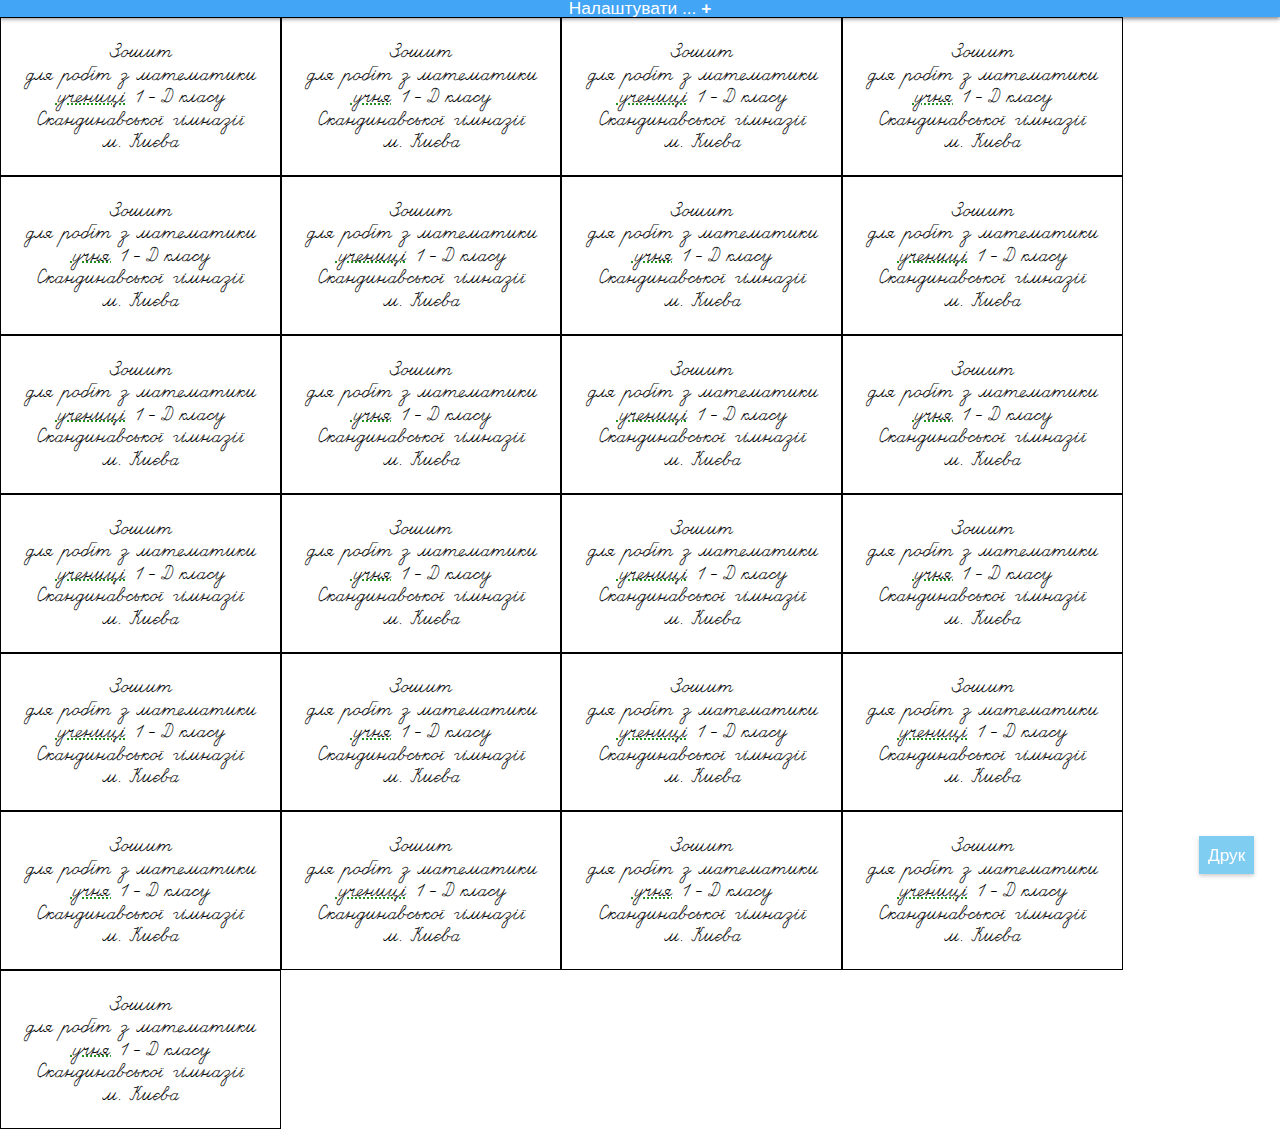
==== index.html @ 25c9f930 "added some optional lines" ====
<!DOCTYPE html>
<html>
<head>
	<meta charset="UTF-8">
	<title>Генератор бірок до зошитів - Скандинавська гімназія</title>
	<link rel="stylesheet" href="app.css" type="text/css" />
	<link rel="stylesheet" href="app-print.css" media="print" type="text/css" />
	<script type="text/javascript" src='pru.js'></script>
	<script type="text/javascript" src="app.js"></script>
</head>
<body>
	<input type="checkbox" id="formswitch">
	<form id="shields_form">
		<label for="formswitch" class="button">Налаштувати ... </label>
		<label id="dim">Розмір:<input type="range" min="0.5" max="2" step="0.1" name="x" value=1 onchange="App.changeX(this.value)">
		</label>

		<label for="firstline_text">
      <input type="checkbox" class="info" message="Ввімкнути/вимкнути рядок" name="fline" checked=true onchange='App.line0(this.checked)'>
      <input type="text" name="firstline_text" id="firstline_text" placeholder="Зошит" oninput="App.line0(this.value)">
    </label>

		<label for="classname">
			<input type="checkbox" class="info" message="Ввімкнути/вимкнути рядок" name="sline" checked=true onchange="App.setClassname(this.checked)">
			<input type="text" name="classname" id="classname" placeholder="для робіт з математики" oninput="App.setClassname(this.value)">
		</label>

    <label for="classname2">
      <input type="checkbox" class="info" message="Ввімкнути/вимкнути рядок" name="thline" onchange="App.setclsname2(this.checked)">
      <input type="text" name="classname2" id="classname2" oninput="App.setclsname2(this.value)">
    </label>

		<label>учня|учениці <input type="text" name="grade" placeholder="1 - Д" oninput="App.setGrade(this.value)"> класу</label>
		<label>Скандинавської гімназії</label>
		<label>м. Києва</label>
		<label>Прізвища та імена дітей (в родовому відмінку, в стовпчик або через кому): <textarea name=kids oninput="App.setKids(this.value)"></textarea></label>
	</form>
	<div class="pages" id="output">	</div>
	<div class="button hoist info" message="Для правильного друку в налаштуваннях друку слід встановити орієнтацію сторінки - альбомну(landscape), і нульові поля" id="print" onclick="window.print()">Друк</div>
</body>
</html>
---- app.css ----
@font-face {
	font-family: Pru;
	src: url('pru.ttf');
}
*, *:after, *:before {
	box-sizing: border-box;
}
:root {
	font-size: 13pt;
	font-family: sans-serif;
}
body {
	margin: 0px;
	padding: 0px;
}
input#formswitch {
	display:none;
}
form {
	display: flex; display: -webkit-flex;
	-webkit-flex-direction: row; -ms-flex-direction: row; flex-direction: row;
	flex-wrap: wrap;
	padding: 0px;
	min-height: 5em;
	max-height: 10em;
	-webkit-align-items: baseline; align-items: baseline;
	-webkit-justify-content: space-around; justify-content: space-around;
	box-shadow: 0px 2px 4px rgba(56,56,56,0.6);
	overflow:hidden;
	transition: max-height ease-out 0.2s, min-height ease-out 0.2s;
}
#formswitch:not(:checked) + form {
	max-height: 1em;
	min-height: 0px;
	padding:0px;
	transition: max-height ease-in 0.2s, min-height ease-in 0.2s;
}
#formswitch:not(:checked) + form :not([for="formswitch"]) {
	opacity: 0;
	transition: opacity linear 0.2s;
}
#formswitch:checked + form label[for="formswitch"]:after {
	transform: rotateZ(45deg);
	transition: transform linear 0.2s;
}
form label[for="formswitch"] {
	-webkit-flex: 100% 1 0;
	-ms-flex: 100% 1 0;
	flex: 100% 1 0;
	padding: 0em;
	margin:0px;
	line-height: 1em;
	display: block;
}
form label[for="formswitch"]:after {
	content: "+";
	font-weight: bold;
	display: inline-block;
	transition: transform linear 0.2s;
}
form *{
	display: inline-block;
	vertical-align: middle;
	text-align: center;
}
form > *{
	padding: 0px 0.1em;
	border-right: solid grey 1px;
	-webkit-flex: auto 1 1;
	-ms-flex: auto 1 1;
	flex: auto 1 1;
	line-height: 2em;
}
form > *:last-child, form > *:first-child{
	border: none;
}
form textarea {
	min-height:5em;
}
form #dim {
	background-color: #bdbdbd;
}
.shield {
	display: flex; display: -webkit-flex;
	-webkit-flex-direction: column; -ms-flex-direction: column; flex-direction: column;
	flex-wrap: nowrap;
	-webkit-align-items: stretch; align-items: stretch;
	-webkit-justify-content: center; justify-content: center;
	font-family: Pru;
	font-size: 1em;
	-webkit-flex: auto 1 1;
	-ms-flex: auto 1 1;
	flex: auto 1 1;
	height: auto;
	line-height: 0.5em;
	text-align: center;
	padding: 5mm 0px 3mm;
	border: solid 0.5px black;
}
.shield#pad{
	visibility: hidden
}
.shield p {
	-webkit-flex: 0.5em 0 1;
	-ms-flex: 0.5em 0 1;
	flex: 0.5em 0 1;
	margin: 0.4em 1em;
	/* white-space: nowrap; */
}
.shield p:empty, .shield p[hide="true"] {
	display: none;
}
.rotatable {
	position: relative;
	text-decoration: underline;
	text-decoration-style: dotted;
	text-decoration-color: green;
	cursor: pointer
}
.info {
	position: relative;
}
.rotatable:hover:after, .warning:hover:after, .info:hover:after {
	display: block;
	position: absolute;
	content: attr(message);
	background-color: ivory;
	color: black;
	padding: 0.3em;
	box-shadow: 0px 2px 4px rgba(56,56,56,0.6);
	width: auto;
	max-width: 20em;
	bottom: 2em;
	left: 1em;
	font-family: sans-serif;
	font-size: 8pt;
	line-height: 1em;
}
.warning {
	position: relative;
	border: dotted 1px red;
}
.rotatable:hover:after {
	content: "Для перемикання значень - клацніть";
}
.pages {
	width: 297mm;
	height: 210mm;
	overflow:visible;
	display: flex; display: -webkit-flex;
	-webkit-flex-direction: row; -ms-flex-direction: row; flex-direction: row;
	flex-wrap: wrap;
}
.button {
	display: inline-block;
	position: relative;
	text-align: center;
	background-color: #039be5;
	line-height: 2em;
	color: white;
	padding: 0.1em 0.5em;
	margin: 0.5em;
	cursor: pointer;
	transition: background-color linear 0.1s;
}
.button:hover{
	background-color: #42a5f5;
	transition: background-color linear 0.1s;
}
.button:active {
	background-color: #039be5;
}
.hoist {
	position: fixed;
	opacity: 0.5;
	box-shadow: 0px 2px 4px rgba(56,56,56,0.5);
}
.hoist:hover {
	opacity: 1;
}
#print.button{
	bottom: 1em;
	right: 1em;
}
#print.button:after{
	right:1em;
	left: unset;
	bottom: 3em;
}
---- app-print.css ----
form, #formswitch, .button {display:none}
@page, body {
	size: A4 landscape;
	margin: 0px;
	padding: 0px;
}
.rotatable, .warning {
	text-decoration: none;
}
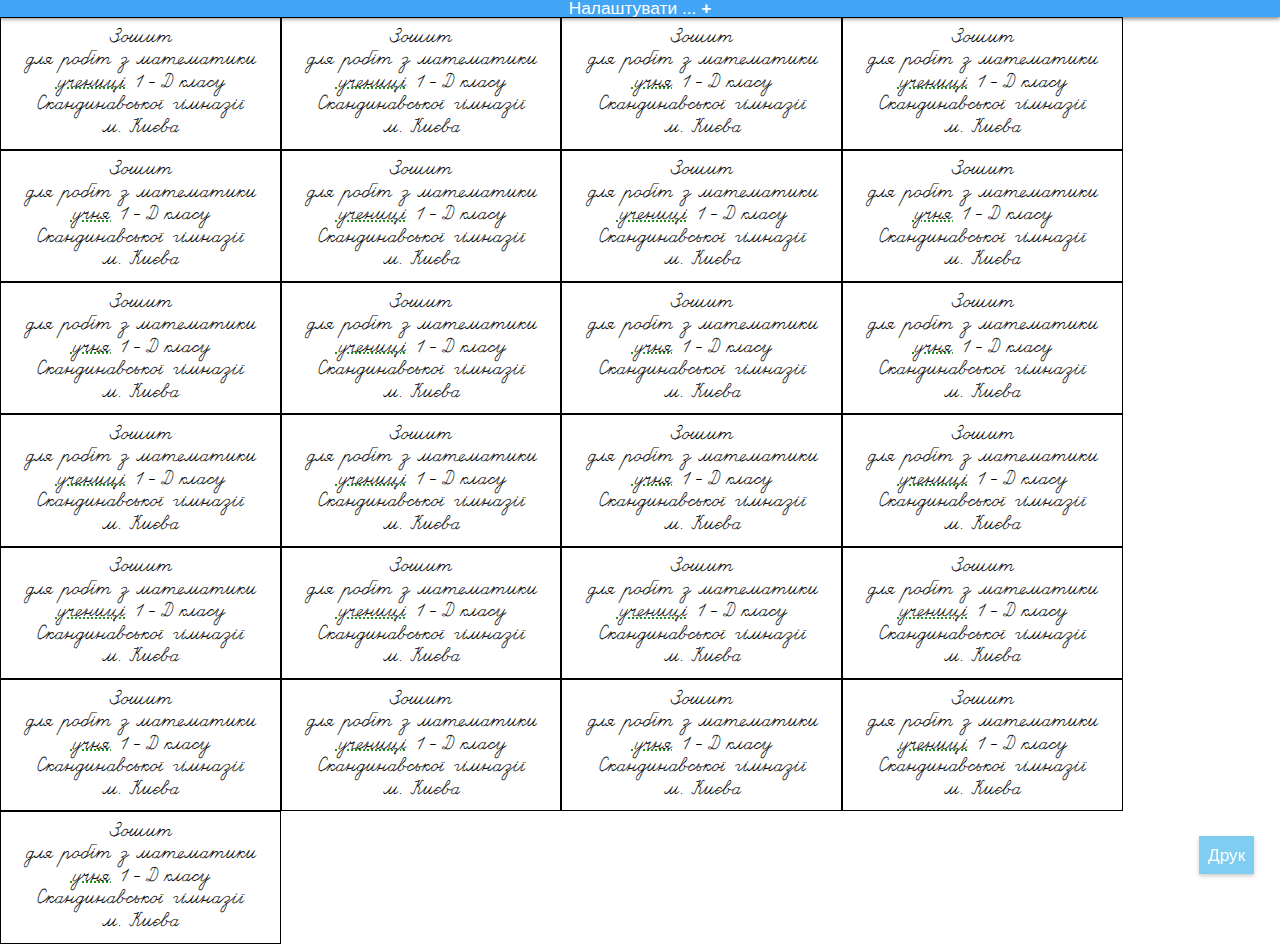
==== commit ea128f9e: "fixed debounced updates, fallback to default value when input is cleared" ====
--- a/index.html
+++ b/index.html
@@ -17,23 +17,22 @@
 
 		<label for="firstline_text">
       <input type="checkbox" class="info" message="Ввімкнути/вимкнути рядок" name="fline" checked=true onchange='App.line0(this.checked)'>
-      <input type="text" name="firstline_text" id="firstline_text" placeholder="Зошит" oninput="App.line0(this.value)">
+      <input type="text" name="firstline_text" id="firstline_text" placeholder="Зошит" oninput="App.fireChange(this)" onchange="App.line0((this.value && this.value!='')?this.value:this.placeholder)">
     </label>
 
 		<label for="classname">
 			<input type="checkbox" class="info" message="Ввімкнути/вимкнути рядок" name="sline" checked=true onchange="App.setClassname(this.checked)">
-			<input type="text" name="classname" id="classname" placeholder="для робіт з математики" oninput="App.setClassname(this.value)">
+			<input type="text" name="classname" id="classname" placeholder="для робіт з математики" oninput="App.fireChange(this)" onchange="App.setClassname(((this.value && this.value!='')?this.value:this.placeholder))">
 		</label>
 
     <label for="classname2">
-      <input type="checkbox" class="info" message="Ввімкнути/вимкнути рядок" name="thline" onchange="App.setclsname2(this.checked)">
-      <input type="text" name="classname2" id="classname2" oninput="App.setclsname2(this.value)">
+      <input type="text" name="classname2" id="classname2" oninput="App.fireChange(this)" onchange="App.setclsname2(this.value)">
     </label>
 
-		<label>учня|учениці <input type="text" name="grade" placeholder="1 - Д" oninput="App.setGrade(this.value)"> класу</label>
+		<label>учня|учениці <input type="text" name="grade" placeholder="1 - Д" oninput="App.fireChange(this)" onchange="App.setGrade((this.value && this.value!='')?this.value:this.placeholder)"> класу</label>
 		<label>Скандинавської гімназії</label>
 		<label>м. Києва</label>
-		<label>Прізвища та імена дітей (в родовому відмінку, в стовпчик або через кому): <textarea name=kids oninput="App.setKids(this.value)"></textarea></label>
+		<label>Прізвища та імена дітей (в родовому відмінку, в стовпчик або через кому): <textarea name=kids oninput="App.fireChange(this)" onchange="App.setKids(this.value)"></textarea></label>
 	</form>
 	<div class="pages" id="output">	</div>
 	<div class="button hoist info" message="Для правильного друку в налаштуваннях друку слід встановити орієнтацію сторінки - альбомну(landscape), і нульові поля" id="print" onclick="window.print()">Друк</div>
--- a/app.css
+++ b/app.css
@@ -94,7 +94,7 @@
 	height: auto;
 	line-height: 0.5em;
 	text-align: center;
-	padding: 5mm 0px 3mm;
+	padding: 0.3em 0 0.1em;
 	border: solid 0.5px black;
 }
 .shield#pad{
@@ -104,8 +104,8 @@
 	-webkit-flex: 0.5em 0 1;
 	-ms-flex: 0.5em 0 1;
 	flex: 0.5em 0 1;
-	margin: 0.4em 1em;
-	/* white-space: nowrap; */
+	margin: 0.4em 0.1em;
+	white-space: nowrap;
 }
 .shield p:empty, .shield p[hide="true"] {
 	display: none;
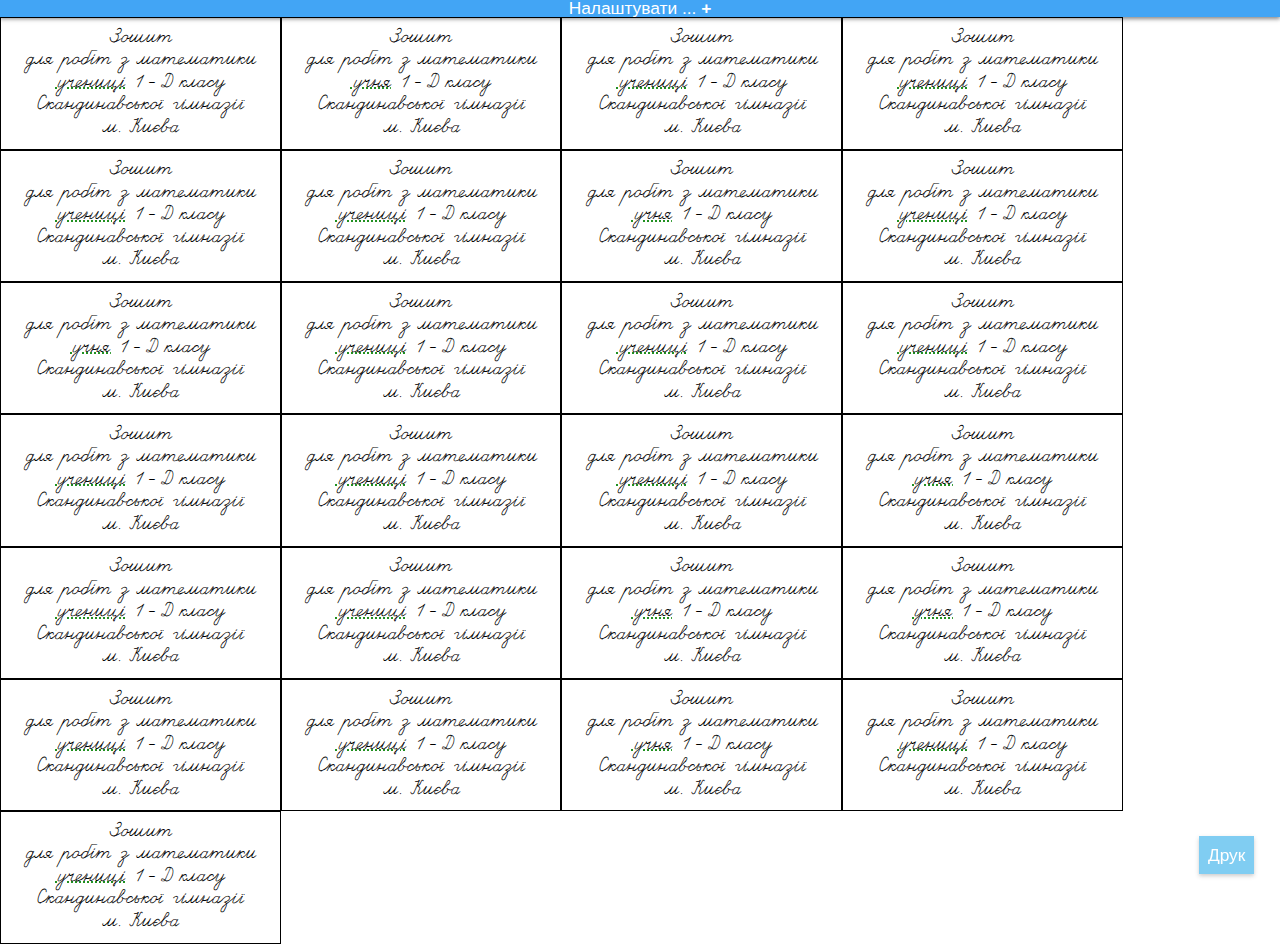
==== commit 3051d1f2: "added Save Settings link (still raw around edges)" ====
--- a/index.html
+++ b/index.html
@@ -32,7 +32,8 @@
 		<label>учня|учениці <input type="text" name="grade" placeholder="1 - Д" oninput="App.fireChange(this)" onchange="App.setGrade((this.value && this.value!='')?this.value:this.placeholder)"> класу</label>
 		<label>Скандинавської гімназії</label>
 		<label>м. Києва</label>
-		<label>Прізвища та імена дітей (в родовому відмінку, в стовпчик або через кому): <textarea name=kids oninput="App.fireChange(this)" onchange="App.setKids(this.value)"></textarea></label>
+		<label>Прізвища та імена дітей (в родовому відмінку, в стовпчик або через кому): <textarea name="kids" oninput="App.fireChange(this)" onchange="App.setKids(this.value)"></textarea></label>
+		<label onclick="App.config.dump()">Зберегти налаштування у файл</label>
 	</form>
 	<div class="pages" id="output">	</div>
 	<div class="button hoist info" message="Для правильного друку в налаштуваннях друку слід встановити орієнтацію сторінки - альбомну(landscape), і нульові поля" id="print" onclick="window.print()">Друк</div>
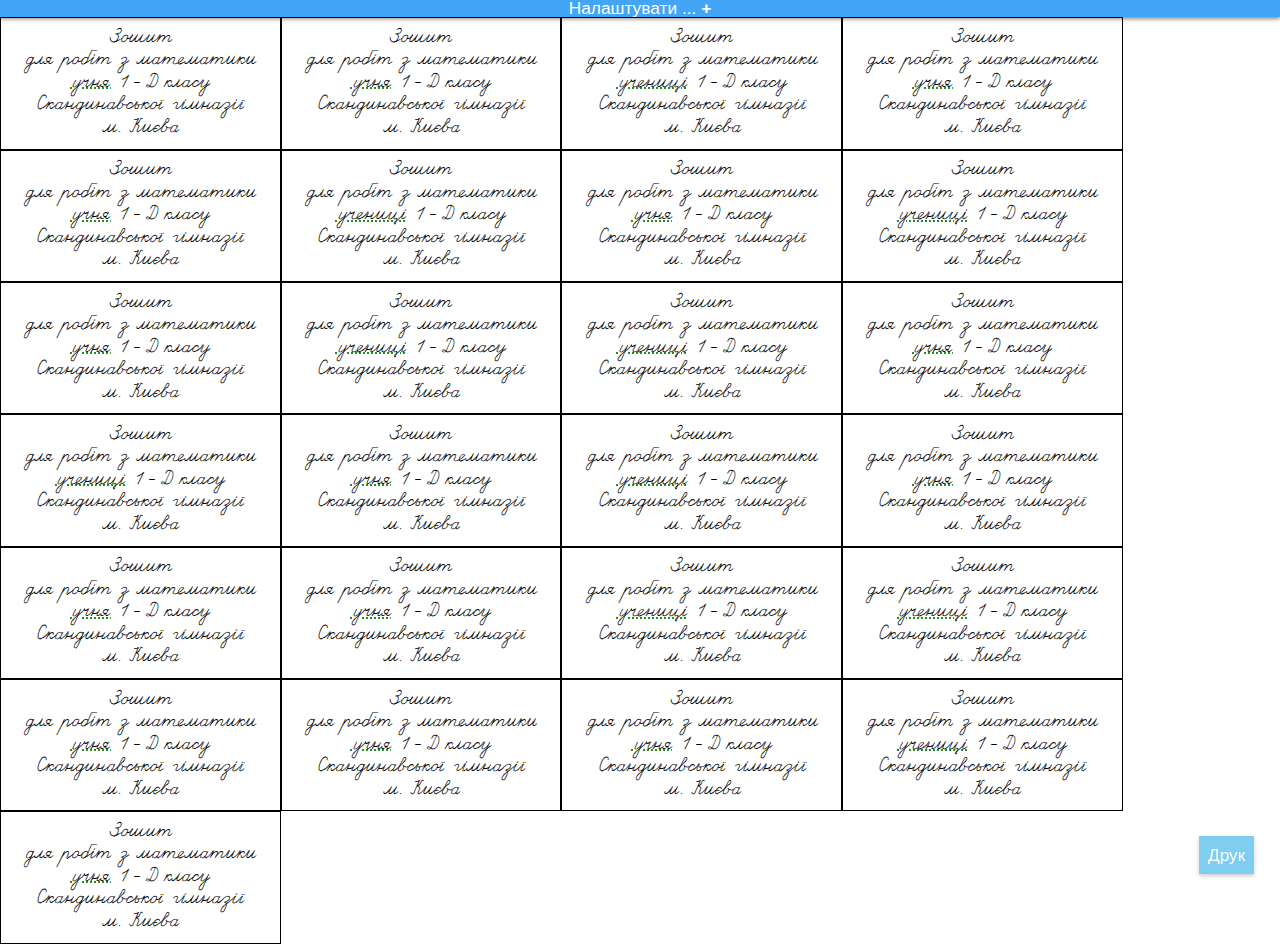
==== commit 865f90e5: "added save and load config" ====
--- a/index.html
+++ b/index.html
@@ -12,28 +12,28 @@
 	<input type="checkbox" id="formswitch">
 	<form id="shields_form">
 		<label for="formswitch" class="button">Налаштувати ... </label>
-		<label id="dim">Розмір:<input type="range" min="0.5" max="2" step="0.1" name="x" value=1 onchange="App.changeX(this.value)">
+		<label id="dim">Розмір:<input type="range" min="0.5" max="2" step="0.1" name="scale" value=1 onchange="App.changeX(this.value)">
 		</label>
 
-		<label for="firstline_text">
-      <input type="checkbox" class="info" message="Ввімкнути/вимкнути рядок" name="fline" checked=true onchange='App.line0(this.checked)'>
-      <input type="text" name="firstline_text" id="firstline_text" placeholder="Зошит" oninput="App.fireChange(this)" onchange="App.line0((this.value && this.value!='')?this.value:this.placeholder)">
+		<label for="firstline">
+      <input type="text" name="firstline" id="firstline" value="Зошит" oninput="App.fireChange(this)" onchange="App.optionalline(this.id,this.value)">
     </label>
 
 		<label for="classname">
-			<input type="checkbox" class="info" message="Ввімкнути/вимкнути рядок" name="sline" checked=true onchange="App.setClassname(this.checked)">
-			<input type="text" name="classname" id="classname" placeholder="для робіт з математики" oninput="App.fireChange(this)" onchange="App.setClassname(((this.value && this.value!='')?this.value:this.placeholder))">
+			<input type="text" name="classname" id="classname" value="для робіт з математики" oninput="App.fireChange(this)" onchange="App.optionalline(this.id,this.value)">
 		</label>
 
     <label for="classname2">
-      <input type="text" name="classname2" id="classname2" oninput="App.fireChange(this)" onchange="App.setclsname2(this.value)">
+      <input type="text" name="classname2" id="classname2" oninput="App.fireChange(this)" onchange="App.optionalline(this.id,this.value)">
     </label>
 
 		<label>учня|учениці <input type="text" name="grade" placeholder="1 - Д" oninput="App.fireChange(this)" onchange="App.setGrade((this.value && this.value!='')?this.value:this.placeholder)"> класу</label>
 		<label>Скандинавської гімназії</label>
 		<label>м. Києва</label>
 		<label>Прізвища та імена дітей (в родовому відмінку, в стовпчик або через кому): <textarea name="kids" oninput="App.fireChange(this)" onchange="App.setKids(this.value)"></textarea></label>
-		<label onclick="App.config.dump()">Зберегти налаштування у файл</label>
+		<label onclick="App.config.dump()">Поточні налаштування: <span id="config_name">default</span></label>
+		<label for="config_file">Відкрити файл налаштувань...</label>
+		<input type="file" style="display: none" name="config_file" accept="application/json" id="config_file" onchange="App.config.loadConfig(this)">
 	</form>
 	<div class="pages" id="output">	</div>
 	<div class="button hoist info" message="Для правильного друку в налаштуваннях друку слід встановити орієнтацію сторінки - альбомну(landscape), і нульові поля" id="print" onclick="window.print()">Друк</div>
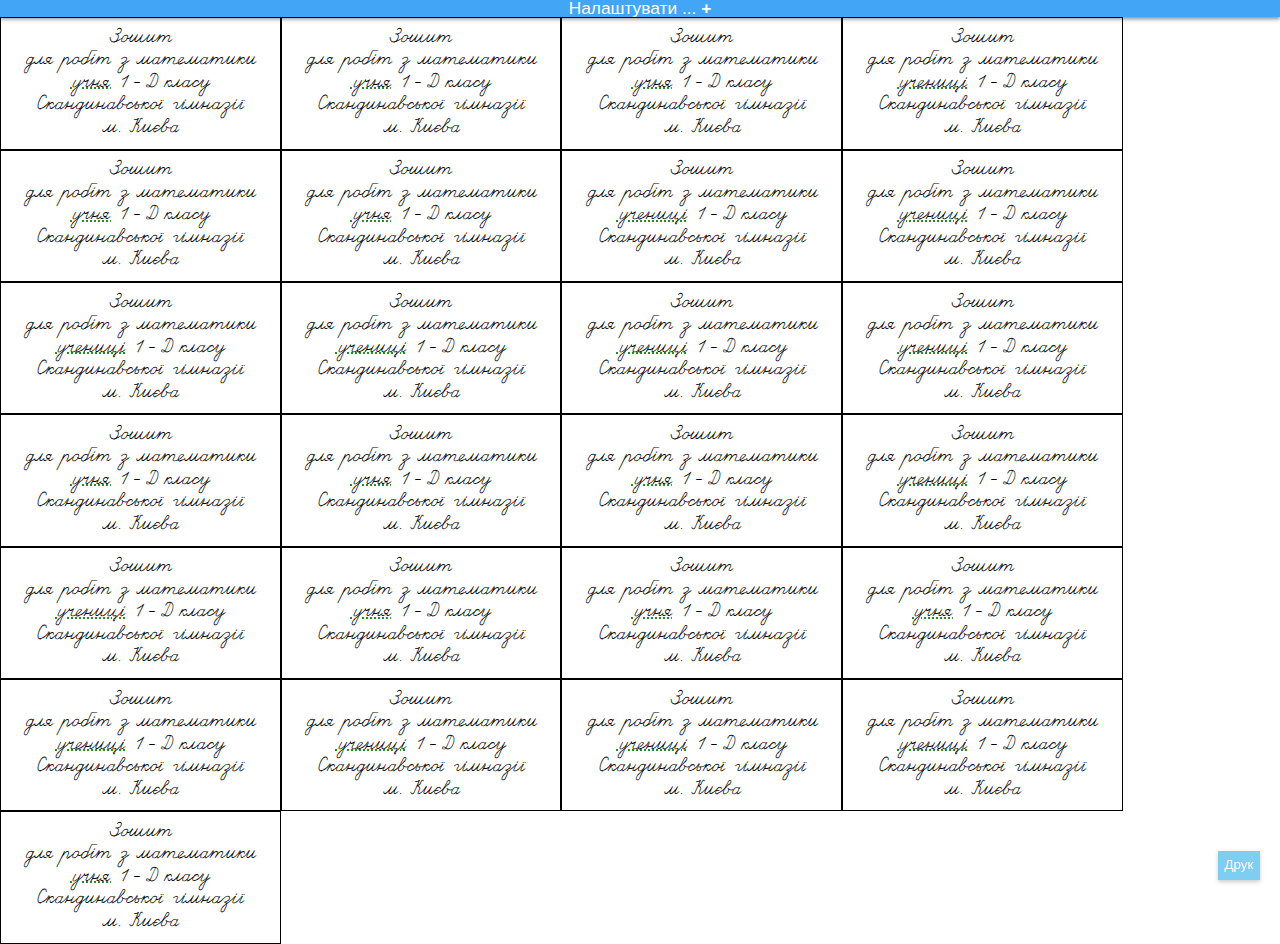
==== commit 965f0838: "form rework; settings workflow polished; default and saved settings parsing improved" ====
--- a/index.html
+++ b/index.html
@@ -12,28 +12,57 @@
 	<input type="checkbox" id="formswitch">
 	<form id="shields_form">
 		<label for="formswitch" class="button">Налаштувати ... </label>
-		<label id="dim">Розмір:<input type="range" min="0.5" max="2" step="0.1" name="scale" value=1 onchange="App.changeX(this.value)">
-		</label>
+		<div class="outline">
+			<label class="info" message="Налаштування збережені у браузері">
+				Назва поточних налаштувань:
+				<input type="text" id="config_name" value="App.fireChange(this)" onchange="App.setName(this.value)">
+				<label class="button info" message="Завантаження файлу налаштувань на комп'ютер" onclick="App.config.dump()">Зберегти у файл...</label><label class="button" for="config_file">Відкрити файл налаштувань...</label>
+				<input type="file" style="display: none" name="config_file" accept="application/json" id="config_file" onchange="App.config.loadConfig(this)">
+			</label>
 
-		<label for="firstline">
-      <input type="text" name="firstline" id="firstline" value="Зошит" oninput="App.fireChange(this)" onchange="App.optionalline(this.id,this.value)">
-    </label>
+			<label class="info" message="Шрифт" id="dim">
+				<datalist id="tickmarks">
+				  <option value="0.8" label="8 pt">
+				  <option value="0.9" label="9 pt">
+				  <option value="1" label="10 pt">
+				  <option value="1.1" label="11 pt">
+				  <option value="1.2" label="12 pt">
+				  <option value="1.3" label="13 pt">
+				  <option value="1.4" label="14 pt">
+				  <option value="1.5" label="15 pt">
+				  <option value="1.6" label="16 pt">
+				  <option value="1.7" label="17 pt">
+				  <option value="1.8" label="18 pt">
+					<option value="1.9" label="19 pt">
+				  <option value="2" label="20 pt">
+				  <option value="2.1" label="21 pt">
+				  <option value="2.2" label="22 pt">
+				  <option value="2.3" label="23 pt">
+					<option value="2.4" label="24 pt">
+				</datalist>
+				<input type="range" min="0.8" list="tickmarks" max="2.4" step="0.1" name="scale" value=1.3 onchange="App.changeX(this.value)">
+			</label>
 
-		<label for="classname">
-			<input type="text" name="classname" id="classname" value="для робіт з математики" oninput="App.fireChange(this)" onchange="App.optionalline(this.id,this.value)">
-		</label>
+			<label for="firstline">
+	      <input type="text" name="firstline" id="firstline" value="Зошит" oninput="App.fireChange(this)" onchange="App.optionalline(this.id,this.value)">
+	    </label>
 
-    <label for="classname2">
-      <input type="text" name="classname2" id="classname2" oninput="App.fireChange(this)" onchange="App.optionalline(this.id,this.value)">
-    </label>
+			<label for="classname">
+				<input type="text" name="classname" id="classname" value="для робіт з математики" oninput="App.fireChange(this)" onchange="App.optionalline(this.id,this.value)">
+			</label>
 
-		<label>учня|учениці <input type="text" name="grade" placeholder="1 - Д" oninput="App.fireChange(this)" onchange="App.setGrade((this.value && this.value!='')?this.value:this.placeholder)"> класу</label>
-		<label>Скандинавської гімназії</label>
-		<label>м. Києва</label>
-		<label>Прізвища та імена дітей (в родовому відмінку, в стовпчик або через кому): <textarea name="kids" oninput="App.fireChange(this)" onchange="App.setKids(this.value)"></textarea></label>
-		<label onclick="App.config.dump()">Поточні налаштування: <span id="config_name">default</span></label>
-		<label for="config_file">Відкрити файл налаштувань...</label>
-		<input type="file" style="display: none" name="config_file" accept="application/json" id="config_file" onchange="App.config.loadConfig(this)">
+	    <label for="classname2">
+	      <input type="text" name="classname2" id="classname2" oninput="App.fireChange(this)" onchange="App.optionalline(this.id,this.value)">
+	    </label>
+
+			<label>учня|учениці <input type="text" name="grade" style="width: 10em" placeholder="1 - Д" oninput="App.fireChange(this)" onchange="App.setGrade((this.value && this.value!='')?this.value:this.placeholder)"> класу</label>
+			<label>Скандинавської гімназії</label>
+			<label>м. Києва</label>
+		</div>
+		<div class="kids outline">
+			<label class="info" message="(в родовому відмінку, в стовпчик або через кому)">Прізвища та імена дітей: </label>
+			<textarea name="kids" oninput="App.fireChange(this)" onchange="App.setKids(this.value)"></textarea>
+		</div>
 	</form>
 	<div class="pages" id="output">	</div>
 	<div class="button hoist info" message="Для правильного друку в налаштуваннях друку слід встановити орієнтацію сторінки - альбомну(landscape), і нульові поля" id="print" onclick="window.print()">Друк</div>
--- a/app.css
+++ b/app.css
@@ -6,7 +6,7 @@
 	box-sizing: border-box;
 }
 :root {
-	font-size: 13pt;
+	font-size: 10pt;
 	font-family: sans-serif;
 }
 body {
@@ -17,14 +17,16 @@
 	display:none;
 }
 form {
-	display: flex; display: -webkit-flex;
-	-webkit-flex-direction: row; -ms-flex-direction: row; flex-direction: row;
+	display: flex;
+	display: -webkit-flex;
+	-webkit-flex-direction: row;
+	-ms-flex-direction: row;
+	flex-direction: row;
 	flex-wrap: wrap;
+	font-size: 1.3rem;
 	padding: 0px;
-	min-height: 5em;
-	max-height: 10em;
-	-webkit-align-items: baseline; align-items: baseline;
-	-webkit-justify-content: space-around; justify-content: space-around;
+	-webkit-justify-content: space-around;
+	justify-content: space-around;
 	box-shadow: 0px 2px 4px rgba(56,56,56,0.6);
 	overflow:hidden;
 	transition: max-height ease-out 0.2s, min-height ease-out 0.2s;
@@ -42,6 +44,20 @@
 #formswitch:checked + form label[for="formswitch"]:after {
 	transform: rotateZ(45deg);
 	transition: transform linear 0.2s;
+}
+form div.outline {
+	display: flex;
+	display: -webkit-flex;
+	-webkit-flex-direction: column;
+	-ms-flex-direction: column;
+	flex-direction: column;
+	flex-wrap: nowrap;
+	flex: auto 1 1;
+}
+
+div.outline * {
+	vertical-align: middle;
+	text-align: center;
 }
 form label[for="formswitch"] {
 	-webkit-flex: 100% 1 0;
@@ -58,12 +74,18 @@
 	display: inline-block;
 	transition: transform linear 0.2s;
 }
-form *{
-	display: inline-block;
-	vertical-align: middle;
-	text-align: center;
-}
-form > *{
+label input:only-child, input[type="range"] {
+	width: 100%;
+}
+datalist {
+	display: flex;
+	width: 100%;
+	justify-content: space-between;
+}
+datalist option {
+	font-size: 80%;
+}
+div.outline > *{
 	padding: 0px 0.1em;
 	border-right: solid grey 1px;
 	-webkit-flex: auto 1 1;
@@ -74,20 +96,25 @@
 form > *:last-child, form > *:first-child{
 	border: none;
 }
-form textarea {
-	min-height:5em;
+textarea[name="kids"] {
+	flex: 8;
 }
 form #dim {
 	background-color: #bdbdbd;
 }
 .shield {
-	display: flex; display: -webkit-flex;
-	-webkit-flex-direction: column; -ms-flex-direction: column; flex-direction: column;
+	display: flex;
+	display: -webkit-flex;
+	-webkit-flex-direction: column;
+	-ms-flex-direction: column;
+	flex-direction: column;
 	flex-wrap: nowrap;
-	-webkit-align-items: stretch; align-items: stretch;
-	-webkit-justify-content: center; justify-content: center;
+	-webkit-align-items: stretch;
+	align-items: stretch;
+	-webkit-justify-content: center;
+	justify-content: center;
 	font-family: Pru;
-	font-size: 1em;
+	font-size: 1.3rem;
 	-webkit-flex: auto 1 1;
 	-ms-flex: auto 1 1;
 	flex: auto 1 1;
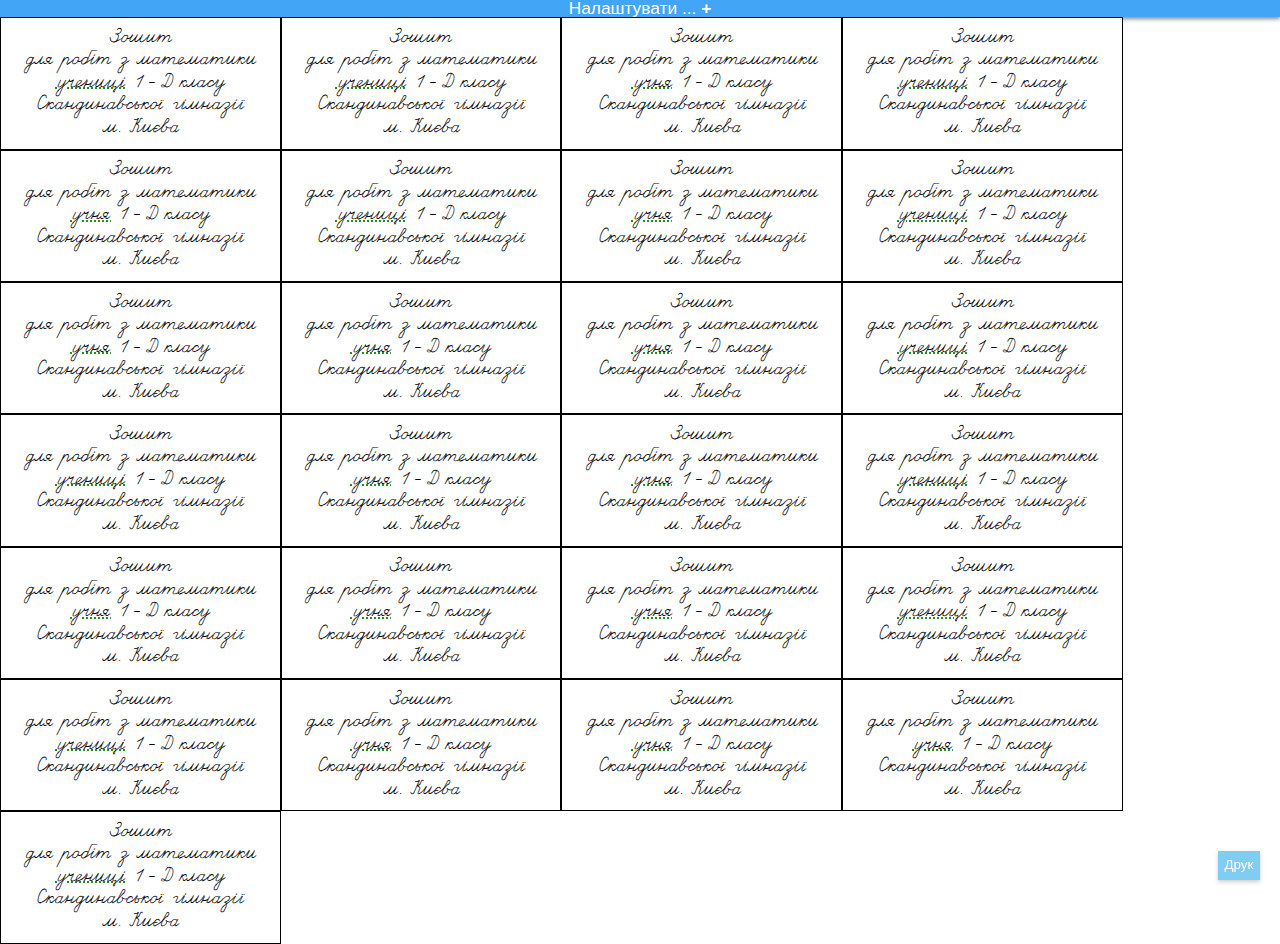
==== commit c6c3a62a: "added padding control" ====
--- a/index.html
+++ b/index.html
@@ -43,6 +43,29 @@
 				<input type="range" min="0.8" list="tickmarks" max="2.4" step="0.1" name="scale" value=1.3 onchange="App.changeX(this.value)">
 			</label>
 
+			<label class="info" message="Відступи" id="dim-pad">
+				<!-- <datalist id="tickmarks2">
+					<option value="0" >
+				  <option value="5" >
+				  <option value="10" >
+				  <option value="15" >
+				  <option value="20" >
+				  <option value="25" >
+				  <option value="30" >
+				  <option value="35" >
+				  <option value="40" >
+				  <option value="9" >
+				  <option value="10">
+					<option value="11">
+				  <option value="12">
+				  <option value="13">
+				  <option value="14">
+				  <option value="15">
+					<option value="16">
+				</datalist> -->
+				<input type="range" min="0" list="tickmarks2" max="30" step="3" name="pad" value=0 oninput="App.changePad(this.value)" onmousedown="App.hilight()" onmouseup="App.dehilight()">
+			</label>
+
 			<label for="firstline">
 	      <input type="text" name="firstline" id="firstline" value="Зошит" oninput="App.fireChange(this)" onchange="App.optionalline(this.id,this.value)">
 	    </label>
--- a/app.css
+++ b/app.css
@@ -121,9 +121,12 @@
 	height: auto;
 	line-height: 0.5em;
 	text-align: center;
-	padding: 0.3em 0 0.1em;
+	padding: 0.3em 0px 0.1em;
 	border: solid 0.5px black;
-}
+	background-clip: content-box;
+	background-color: white;
+}
+
 .shield#pad{
 	visibility: hidden
 }
@@ -133,6 +136,8 @@
 	flex: 0.5em 0 1;
 	margin: 0.4em 0.1em;
 	white-space: nowrap;
+	/* background-clip: padding-box; */
+	/* background-color: white; */
 }
 .shield p:empty, .shield p[hide="true"] {
 	display: none;
@@ -174,9 +179,16 @@
 	width: 297mm;
 	height: 210mm;
 	overflow:visible;
-	display: flex; display: -webkit-flex;
-	-webkit-flex-direction: row; -ms-flex-direction: row; flex-direction: row;
+	display: flex;
+	display: -webkit-flex;
+	-webkit-flex-direction: row;
+	-ms-flex-direction: row;
+	flex-direction: row;
 	flex-wrap: wrap;
+	background-color: white;
+}
+.pages.bordered{
+	background-color: #ddd;
 }
 .button {
 	display: inline-block;
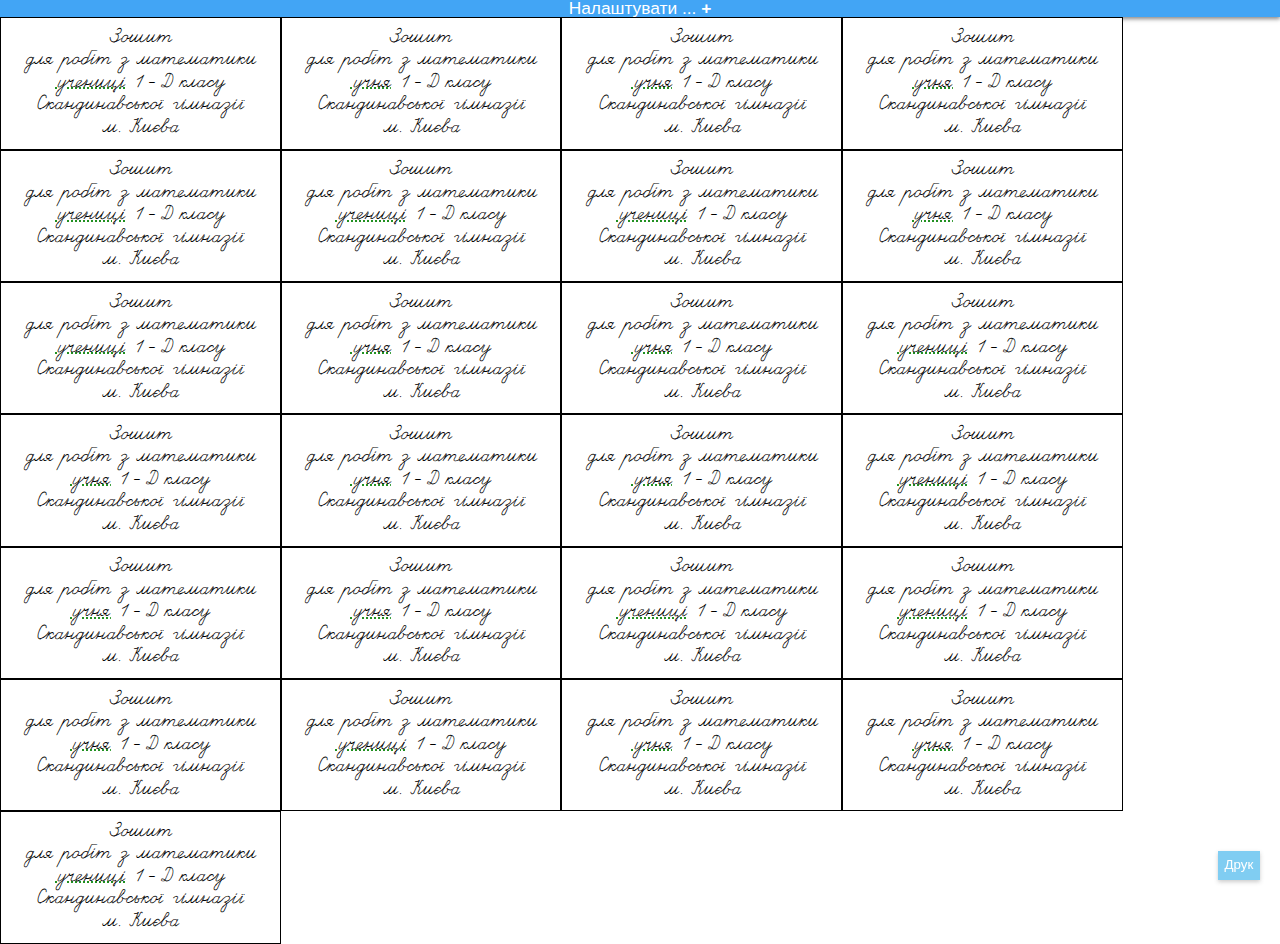
==== commit 6008d244: "fixed loading of pad offset" ====
--- a/index.html
+++ b/index.html
@@ -63,7 +63,7 @@
 				  <option value="15">
 					<option value="16">
 				</datalist> -->
-				<input type="range" min="0" list="tickmarks2" max="30" step="3" name="pad" value=0 oninput="App.changePad(this.value)" onmousedown="App.hilight()" onmouseup="App.dehilight()">
+				<input type="range" min="0" list="tickmarks2" max="30" step="3" name="pad" value=0 oninput="App.fireChange(this)" onchange="App.changePad(this.value)" onmousedown="App.hilight()" onmouseup="App.dehilight()">
 			</label>
 
 			<label for="firstline">
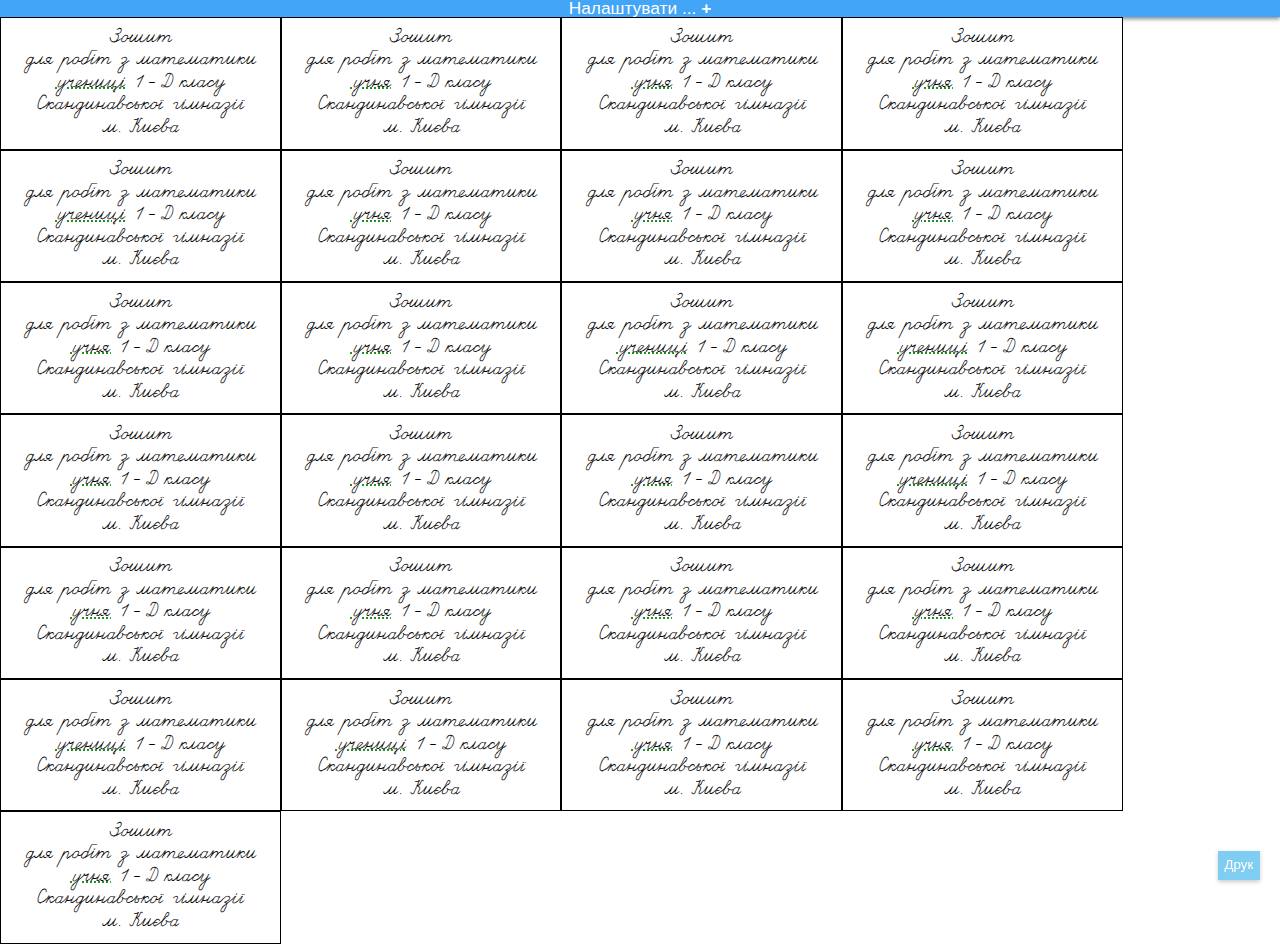
==== commit e96f1bd2: "padding control tick marks" ====
--- a/index.html
+++ b/index.html
@@ -44,25 +44,19 @@
 			</label>
 
 			<label class="info" message="Відступи" id="dim-pad">
-				<!-- <datalist id="tickmarks2">
-					<option value="0" >
-				  <option value="5" >
-				  <option value="10" >
-				  <option value="15" >
-				  <option value="20" >
-				  <option value="25" >
-				  <option value="30" >
-				  <option value="35" >
-				  <option value="40" >
+				<datalist id="tickmarks2">
+					<option value="0" label="0px">
+				  <option value="3">
+				  <option value="6" >
 				  <option value="9" >
-				  <option value="10">
-					<option value="11">
-				  <option value="12">
-				  <option value="13">
-				  <option value="14">
-				  <option value="15">
-					<option value="16">
-				</datalist> -->
+				  <option value="12" >
+				  <option value="15" label="15px">
+				  <option value="18" >
+				  <option value="21" >
+				  <option value="24" >
+				  <option value="27" >
+				  <option value="30" label="30px">
+				</datalist>
 				<input type="range" min="0" list="tickmarks2" max="30" step="3" name="pad" value=0 oninput="App.fireChange(this)" onchange="App.changePad(this.value)" onmousedown="App.hilight()" onmouseup="App.dehilight()">
 			</label>
 
